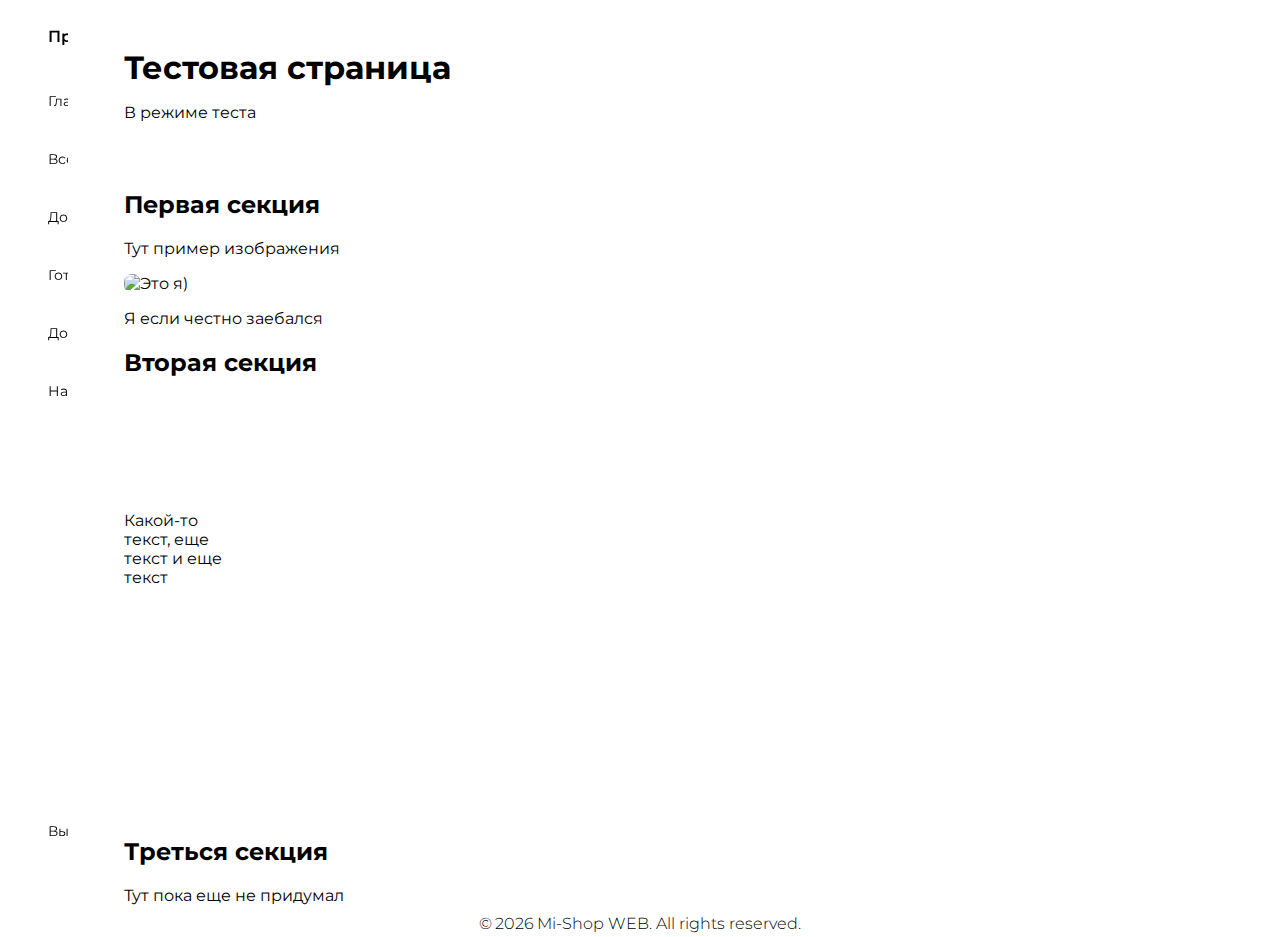
==== index.html @ 73bec68b "Update index.html" ====
<!DOCTYPE html>
<html lang="ru">
  <head>
    <meta charset="utf-8">
    <meta name="viewport" content="width=device-width, initial-scale=1.0">
    <title>Mi-Shop WEB</title>
    <link rel="stylesheet" href="style.css">
    <script src="script.js" defer></script>
    <meta property="og:title" content="Mi-Shop WEB">
    <meta property="og:description" content="Приложение магазина Mi-Shop">
    <meta property="og:image" content="https://example.com/image.jpg">
    <meta property="og:url" content="https://example.com/">
  </head>
    <body id="body-pd">
        <div class="l-navbar" id="navbar">
            <nav class="nav">
                <div>
                    <div class="nav__brand">
                        <ion-icon name="menu-outline" class="nav__toggle" id="nav-toggle"></ion-icon>
                        <a href="#" class="nav__logo" id="name_user">Привет, User</a>
                    </div>

                    <div class="nav__list">
                        <a href="#" class="nav__link active">
                            <ion-icon name="home-outline" class="nav__icon"></ion-icon>
                            <span class="nav__name">Главная</span>
                        </a>
                        <a href="#" class="nav__link">
                            <ion-icon name="bag-outline" class="nav__icon"></ion-icon>
                            <span class="nav__name">Все ремонты</span>
                        </a>
                        <a href="#" class="nav__link">
                            <ion-icon name="bag-add-outline" class="nav__icon"></ion-icon>
                            <span class="nav__name">Добавить</span>
                        </a>
                        <a href="#" class="nav__link">
                            <ion-icon name="bag-check-outline" class="nav__icon"></ion-icon>
                            <span class="nav__name">Готовые</span>
                        </a>
                        <a href="#" class="nav__link">
                            <ion-icon name="bag-handle-outline" class="nav__icon"></ion-icon>
                            <span class="nav__name">Дополнение</span>
                        </a>
                        <a href="#" class="nav__link">
                            <ion-icon name="settings-outline" class="nav__icon"></ion-icon>
                            <span class="nav__name">Настройки</span>
                        </a>
                    </div>
                </div>

                <a href="#" class="nav__link">
                    <ion-icon name="log-out-outline" class="nav__icon"></ion-icon>
                    <span class="nav__name">Выйти</span>
                </a>
            </nav>
        </div>

        <!-- <h1>Sidebar Menu</h1> -->
      <header id="header" class="header">
      <h1>Тестовая страница</h1>
      <p>В режиме теста</p>
    </header>
    <main id="main-content" class="main-content">
      <article>
        <section>
          <h2>Первая секция</h2>
          <p>Тут пример изображения</p>
            <img src="https://www.pravilamag.ru/upload/img_cache/e5a/e5a582538319f19cb8cfef8ff6d0f310_ce_640x427x0x140_cropped_510x340.webp" alt="Это я)" style="border-radius: .5rem; margin-left: auto;margin-right: auto; width: 50%;">
            <p>Я если честно заебался</p>
        </section>
        <section>
          <h2>Вторая секция</h2>
            <ul class="products clearfix">
            <li class="product-wrapper">
                <a href="#" class="product">
                    <div class="product-photo">
                        <img src="https://mi-shop.kg/wp-content/uploads/2018/07/mitu-children-scooter-blue-1-600x600.jpg" alt="">
                    </div>
                    <p>Какой-то текст, еще текст и еще текст</p>
                </a>
            </li>
            <li class="product-wrapper">
                <a href="#" class="product"></a>
            </li>
            <li class="product-wrapper">
                <a href="#" class="product"></a>
            </li>
            <li class="product-wrapper">
                <a href="#" class="product"></a>
            </li>
            <li class="product-wrapper">
                <a href="#" class="product"></a>
            </li>
            <li class="product-wrapper">
                <a href="#" class="product"></a>
            </li>
            <li class="product-wrapper">
                <a href="#" class="product"></a>
            </li>
            <li class="product-wrapper">
                <a href="#" class="product"></a>
            </li>
            </ul>
        </section>
        <section>
          <h2>Треться секция</h2>
          <p>Тут пока еще не придумал</p>
        </section>
      </article>
    </main>
    <footer  id="footer">
      <div class="footer">&copy;<span id="currentYear"> </span><span> Mi-Shop WEB. All rights reserved.</span></div>
    </footer>
      <script type="module" src="https://unpkg.com/ionicons@7.1.0/dist/ionicons/ionicons.esm.js"></script>
      <script nomodule src="https://unpkg.com/ionicons@7.1.0/dist/ionicons/ionicons.js"></script>
      <script src="https://telegram.org/js/telegram-web-app.js"></script>
      <script src="script-tg.js" defer></script>
      <script>
        const currentYear = new Date().getFullYear();
        document.getElementById('currentYear').textContent = currentYear;
      </script>
  </body>
</html>
---- style.css ----
@import url('https://fonts.googleapis.com/css2?family=Montserrat:ital,wght@0,100..900;1,100..900&display=swap');

:root{
  --nav-width: 92px;
  --bg-color: #12192C;
  --sub-color: #B6CEFC;
  --body-font: 'Poppins', sans-serif;
  --normal-font-size: 1rem;
  --small-font-size: .875rem;
  --z-fixed: 100;
}
*,::before,::after{
  box-sizing: border-box;
}
body{
  position: relative;
  margin: 0;
  padding: 2rem 0 0 6.75rem;
  font-family: "Montserrat", sans-serif;
  font-size: var(--normal-font-size);
  transition: .5s;
  min-height: 100vh;
  color: var(--tg-theme-text-color);
  background: var(--tg-theme-bg-color);
}
h1{
  margin: 0;
  color: var(--tg-theme-text-color);
}
ul{
  margin: 0;
  padding: 0;
  list-style: none;
}
  a{
  text-decoration: none;
}

}
.product p {
  position: relative;
  margin: 0;
  font-size: 1em;
  line-height: 1.4em;
  height: 5.6em;
  overflow: hidden;
}
.l-navbar {
  position: fixed;
  top: 0;
  left: 0;
  width: var(--nav-width);
  height: 100vh;
  background-color: rgba(255, 255, 255, 0.2);
  backdrop-filter: blur(5px);
  color: var(--tg-theme-text-color);
  padding: 1.5rem 1.5rem 2rem;
  transition: .5s;
  z-index: 1000;
}
.nav{
  height: 100%;
  display: flex;
  flex-direction: column;
  justify-content: space-between;
  overflow: hidden;
}
.nav__brand{
  display: grid;
  grid-template-columns: max-content max-content;
  justify-content: space-between;
  align-items: center;
  margin-bottom: 2rem;
}
.nav__toggle{
  font-size: 1.25rem;
  padding: .75rem;
  cursor: pointer;
}
.nav__logo{
  color: var(--tg-theme-text-color);
  font-weight: 600;
}
.nav__link{
  display: grid;
  grid-template-columns: max-content max-content;
  align-items: center;
  column-gap: .75rem;
  padding: .75rem;
  color: var(--tg-theme-text-color);
  border-radius: .5rem;
  margin-bottom: 1rem;
  transition: .3s;
  cursor: pointer;
}
.nav__link:hover{
  color: var(--tg-theme-button-text-color);
  background-color: var(--tg-theme-button-color);
}
.nav__icon{
  font-size: 1.25rem;
}
.nav__name{
  font-size: var(--small-font-size);
}
.expander{
  width: calc(var(--nav-width) + 9.25rem);
}
.body-pd{
  padding-left: var(--nav-width);
  position: relative;
  height: 100vh;
}
.active{
  background-color: var(--tg-theme-button-color);
}
.rotate{
  transform: rotate(180deg);
}
/*img{
  border-radius: .5rem;
  margin-left: auto;
  margin-right: auto;
  width: 50%;
}*/
.header, .main-content, .footer {
  position: relative;
  z-index: 1; /* Низкий z-index для остальных элементов */
  padding: 1rem;
}

.main-content {
  margin-top: 0; /* Убираем отступ сверху */
  padding-top: 1rem; /* Добавляем внутренний отступ сверху */
  display: flex;
}
.product-wrapper {
  display: block;
  width: 50%;
  float: left;
  transition: width .2s;
}
.product {
  display: block;
  border: 1px solid var(--tg-theme-accent-text-color);
  border-radius: .5rem;
  position: relative;
  background: var(--tg-theme-bg-color);
  margin: 0 20px 20px 0;
  text-decoration: none;
  color: var(--tg-theme-text-color);
  z-index: 0;
  height: 200px;
  overflow: hidden;
}
.products {
  list-style: none;
  margin: 0 -20px 0 0;
  padding: 0;
  background: yellow;
}
@media only screen and (min-width: 450px) {
  .product-wrapper {
    width: 50%;
  }
}

@media only screen and (min-width: 768px) {
  .product-wrapper {
    width: 33.333%;
  }
}

@media only screen and (min-width: 1000px) {
  .product-wrapper {
    width: 25%;
  }
}
.product-photo {
  position: relative;
  padding-bottom: 100%;
  overflow: hidden;
}
.product-photo img {
  position: absolute;
  border-radius: .5rem;
  top: 0;
  bottom: 0;
  left: 0;
  right: 0;
  max-width: 100%;
  max-height: 100%;
  margin: auto;
  transition: transform .4s ease-out;
}
.footer {
  position: absolute;
  bottom: 0;
  left: 0;
  right: 0;
  padding: 0.2rem;
  background: var(--tg-theme-header-bg-color);
  color: var(--tg-theme-text-color);
  font-weight: 300;
  display: flex;
  justify-content: center;
  align-items: center;
  gap: 0.2rem;
}
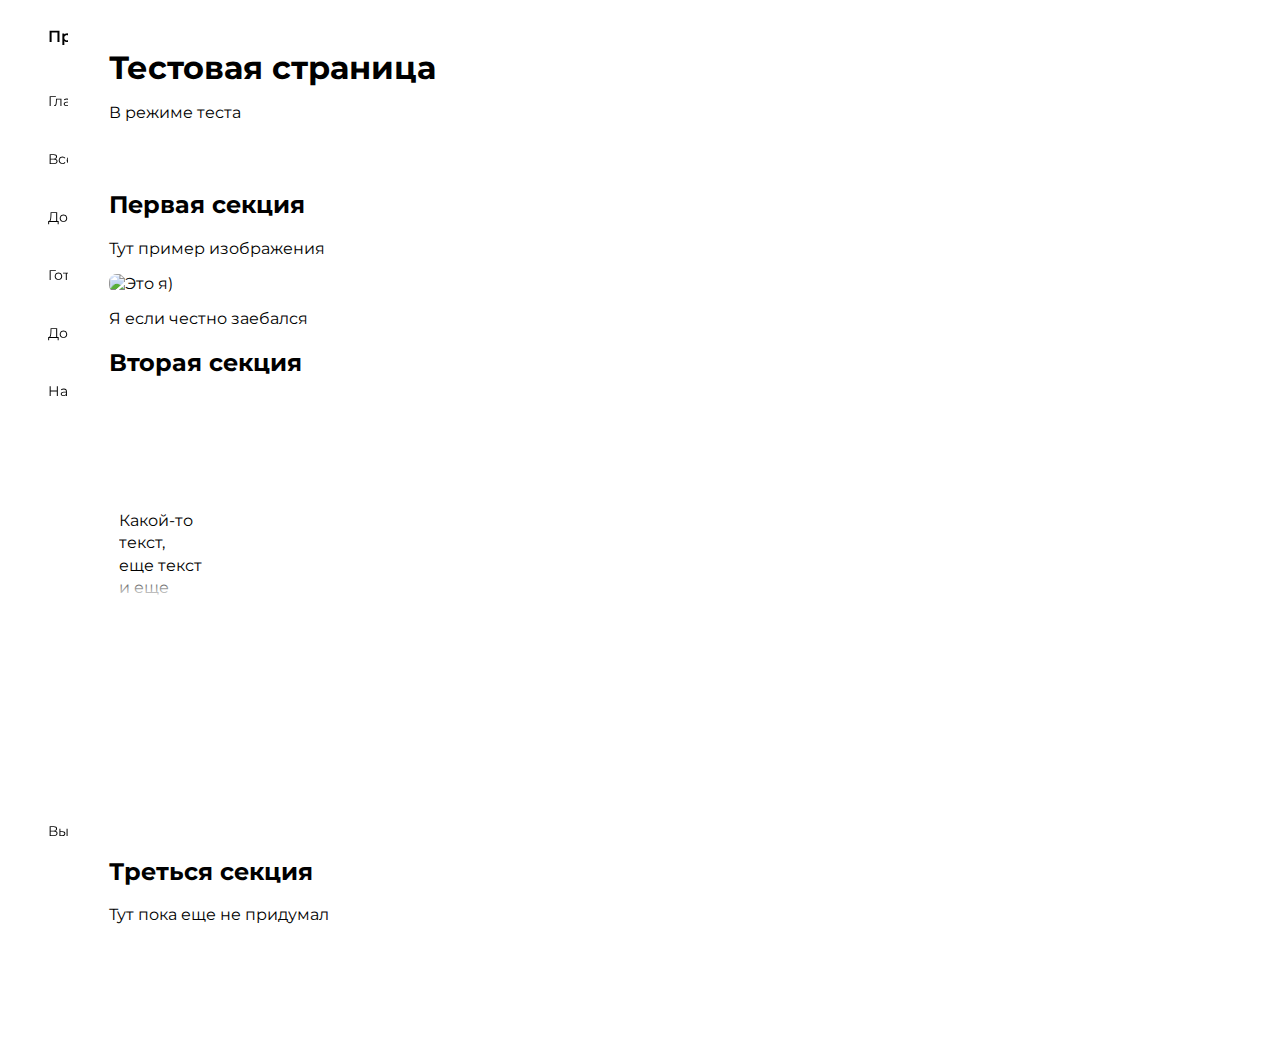
==== commit fc833095: "Update index.html" ====
--- a/index.html
+++ b/index.html
@@ -76,7 +76,7 @@
                     <div class="product-photo">
                         <img src="https://mi-shop.kg/wp-content/uploads/2018/07/mitu-children-scooter-blue-1-600x600.jpg" alt="">
                     </div>
-                    <p>Какой-то текст, еще текст и еще текст</p>
+                    <p style="position: relative; margin: 10px; font-size: 1em; line-height: 1.4em; height: 5.6em; overflow: hidden;">Какой-то текст, еще текст и еще текст</p>
                 </a>
             </li>
             <li class="product-wrapper">
--- a/style.css
+++ b/style.css
@@ -15,7 +15,7 @@
 body{
   position: relative;
   margin: 0;
-  padding: 2rem 0 0 6.75rem;
+  padding: 2rem 0 0 5.8rem;
   font-family: "Montserrat", sans-serif;
   font-size: var(--normal-font-size);
   transition: .5s;
@@ -38,12 +38,25 @@
 
 }
 .product p {
-  position: relative;
   margin: 0;
   font-size: 1em;
   line-height: 1.4em;
-  height: 5.6em;
-  overflow: hidden;
+  max-height: 5.6em; /* Ограничение максимальной высоты */
+  overflow: hidden;
+  text-overflow: ellipsis; /* Добавляет троеточие, если текст обрезается */
+  display: -webkit-box;
+  -webkit-line-clamp: 4; /* Ограничивает количество строк */
+  -webkit-box-orient: vertical;
+}
+.product p:after {
+  content: '';
+  display: block; /* Лучше использовать block для корректного размещения */
+  position: absolute;
+  bottom: 0;
+  left: 0; /* Поменял на left, чтобы градиент плавно перекрывал весь текст */
+  width: 100%; /* Занимает всю ширину */
+  height: 1.6em;
+  background: linear-gradient(to top, rgba(255, 255, 255, 1), rgba(255, 255, 255, 0)); /* Корректный градиент сверху вниз */
 }
 .l-navbar {
   position: fixed;
@@ -133,6 +146,7 @@
   margin-top: 0; /* Убираем отступ сверху */
   padding-top: 1rem; /* Добавляем внутренний отступ сверху */
   display: flex;
+  padding-bottom: 40px;
 }
 .product-wrapper {
   display: block;
@@ -157,7 +171,11 @@
   list-style: none;
   margin: 0 -20px 0 0;
   padding: 0;
-  background: yellow;
+}
+.products::after {
+  content: "";
+  display: table;
+  clear: both;
 }
 @media only screen and (min-width: 450px) {
   .product-wrapper {
@@ -183,24 +201,25 @@
 }
 .product-photo img {
   position: absolute;
-  border-radius: .5rem;
   top: 0;
   bottom: 0;
   left: 0;
   right: 0;
-  max-width: 100%;
-  max-height: 100%;
-  margin: auto;
-  transition: transform .4s ease-out;
+  max-width: 100%;  /* Адаптация под ширину контейнера */
+  height: auto;     /* Сохранение пропорций изображения */
+  max-height: 280px; /* Максимальная высота */
+  max-width: 280px; /* Максимальная ширина */
+  margin: 0 auto; 
 }
 .footer {
-  position: absolute;
+  margin-top: 35px;
+  position: relative;
   bottom: 0;
   left: 0;
   right: 0;
   padding: 0.2rem;
-  background: var(--tg-theme-header-bg-color);
-  color: var(--tg-theme-text-color);
+  background: var(--tg-theme-secondary-bg-color);
+  color: white;
   font-weight: 300;
   display: flex;
   justify-content: center;
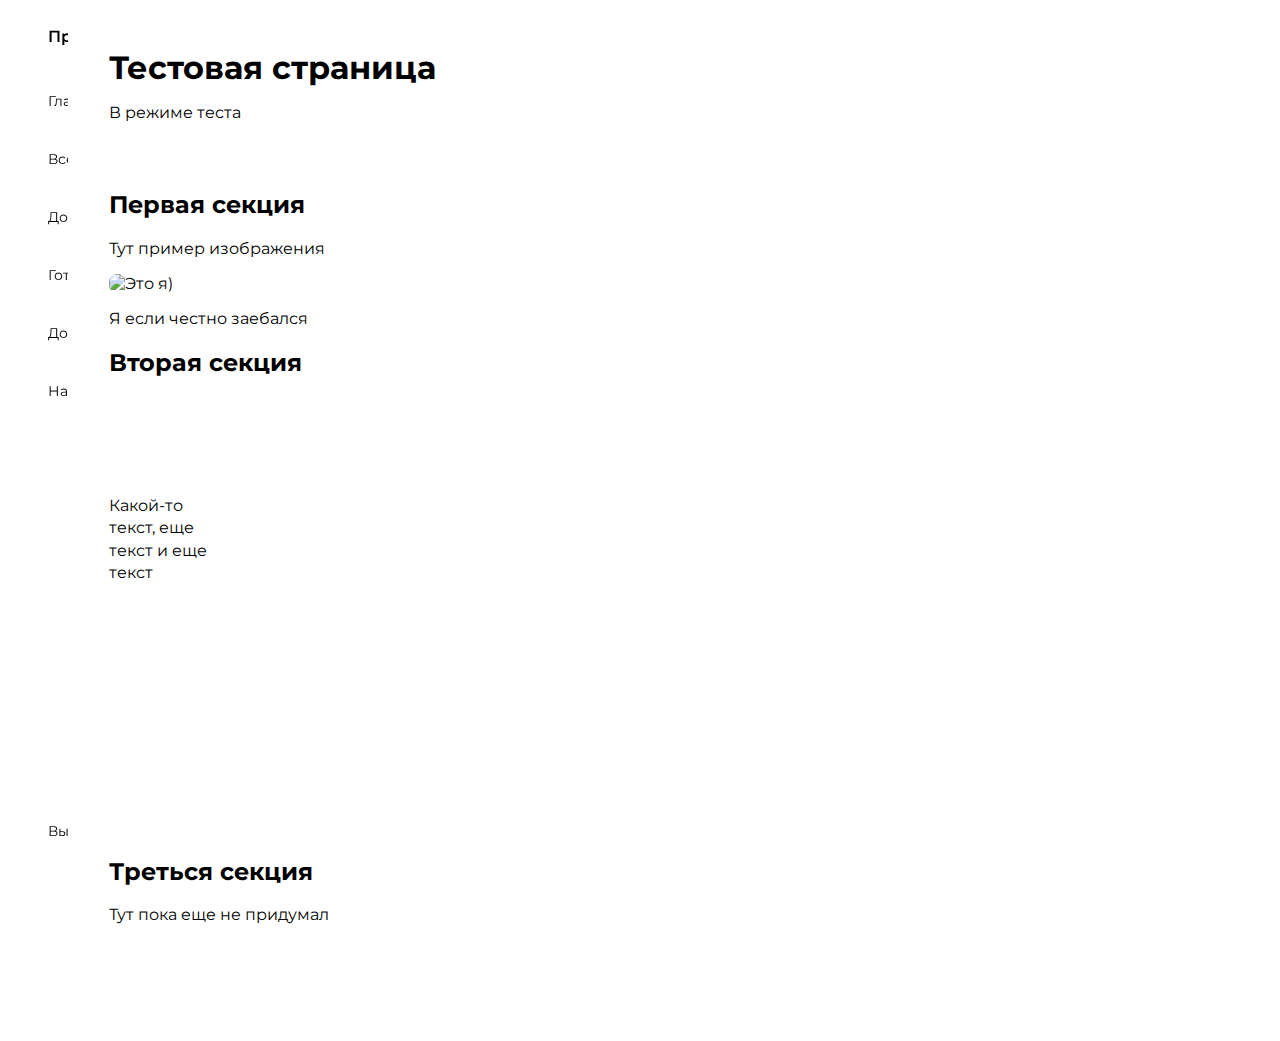
==== commit 286b743d: "Update index.html" ====
--- a/index.html
+++ b/index.html
@@ -76,7 +76,7 @@
                     <div class="product-photo">
                         <img src="https://mi-shop.kg/wp-content/uploads/2018/07/mitu-children-scooter-blue-1-600x600.jpg" alt="">
                     </div>
-                    <p style="position: relative; margin: 10px; font-size: 1em; line-height: 1.4em; height: 5.6em; overflow: hidden;">Какой-то текст, еще текст и еще текст</p>
+                    <p style="margin: 0; font-size: 1em; line-height: 1.4em; max-height: 5.6em; overflow: hidden; text-overflow: ellipsis; display: -webkit-box; -webkit-line-clamp: 4; -webkit-box-orient: vertical;">Какой-то текст, еще текст и еще текст</p>
                 </a>
             </li>
             <li class="product-wrapper">
--- a/style.css
+++ b/style.css
@@ -56,7 +56,6 @@
   left: 0; /* Поменял на left, чтобы градиент плавно перекрывал весь текст */
   width: 100%; /* Занимает всю ширину */
   height: 1.6em;
-  background: linear-gradient(to top, rgba(255, 255, 255, 1), rgba(255, 255, 255, 0)); /* Корректный градиент сверху вниз */
 }
 .l-navbar {
   position: fixed;
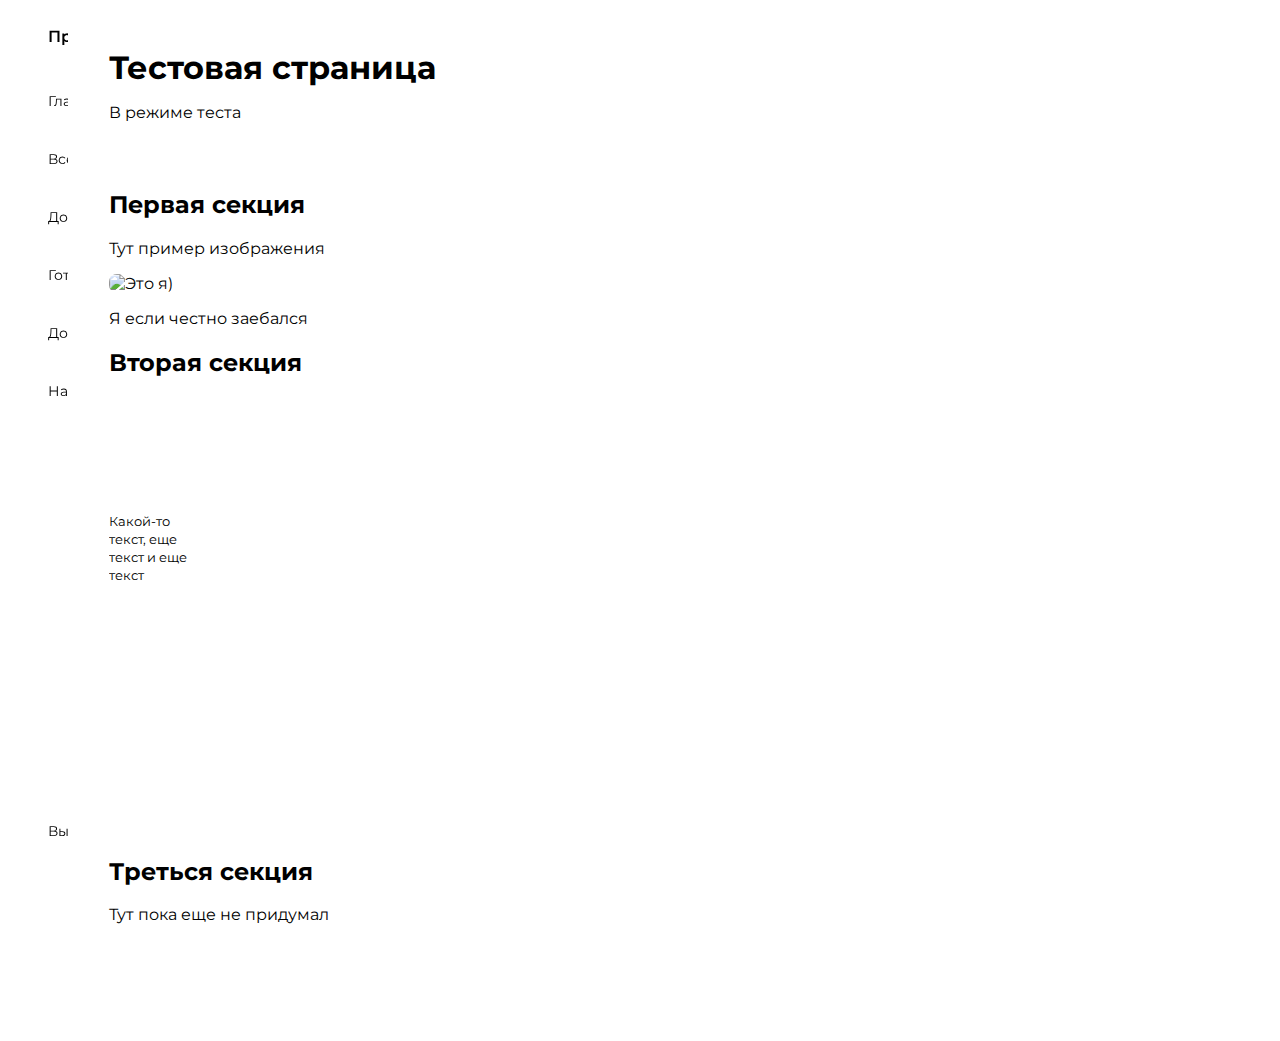
==== commit 0e201cd4: "Update index.html" ====
--- a/index.html
+++ b/index.html
@@ -17,7 +17,7 @@
                 <div>
                     <div class="nav__brand">
                         <ion-icon name="menu-outline" class="nav__toggle" id="nav-toggle"></ion-icon>
-                        <a href="#" class="nav__logo" id="name_user">Привет, User</a>
+                        <a href="./ff" class="nav__logo" id="name_user">Привет, User</a>
                     </div>
 
                     <div class="nav__list">
@@ -76,7 +76,7 @@
                     <div class="product-photo">
                         <img src="https://mi-shop.kg/wp-content/uploads/2018/07/mitu-children-scooter-blue-1-600x600.jpg" alt="">
                     </div>
-                    <p style="margin: 0; font-size: 1em; line-height: 1.4em; max-height: 5.6em; overflow: hidden; text-overflow: ellipsis; display: -webkit-box; -webkit-line-clamp: 4; -webkit-box-orient: vertical;">Какой-то текст, еще текст и еще текст</p>
+                    <p>Какой-то текст, еще текст и еще текст</p>
                 </a>
             </li>
             <li class="product-wrapper">
--- a/style.css
+++ b/style.css
@@ -32,20 +32,21 @@
   padding: 0;
   list-style: none;
 }
-  a{
+a{
   text-decoration: none;
 }
 
-}
 .product p {
   margin: 0;
-  font-size: 1em;
+  margin-top: 5%;
+  font-size: 0.8em;
   line-height: 1.4em;
   max-height: 5.6em; /* Ограничение максимальной высоты */
   overflow: hidden;
   text-overflow: ellipsis; /* Добавляет троеточие, если текст обрезается */
   display: -webkit-box;
   -webkit-line-clamp: 4; /* Ограничивает количество строк */
+  line-clamp: 4; 
   -webkit-box-orient: vertical;
 }
 .product p:after {
@@ -195,7 +196,9 @@
 }
 .product-photo {
   position: relative;
-  padding-bottom: 100%;
+  padding-top: 50px;
+  padding-bottom: 50px;
+  margin-top: 15%;
   overflow: hidden;
 }
 .product-photo img {
@@ -206,8 +209,8 @@
   right: 0;
   max-width: 100%;  /* Адаптация под ширину контейнера */
   height: auto;     /* Сохранение пропорций изображения */
-  max-height: 280px; /* Максимальная высота */
-  max-width: 280px; /* Максимальная ширина */
+  max-height: 100px; /* Максимальная высота */
+  max-width: 100px; /* Максимальная ширина */
   margin: 0 auto; 
 }
 .footer {
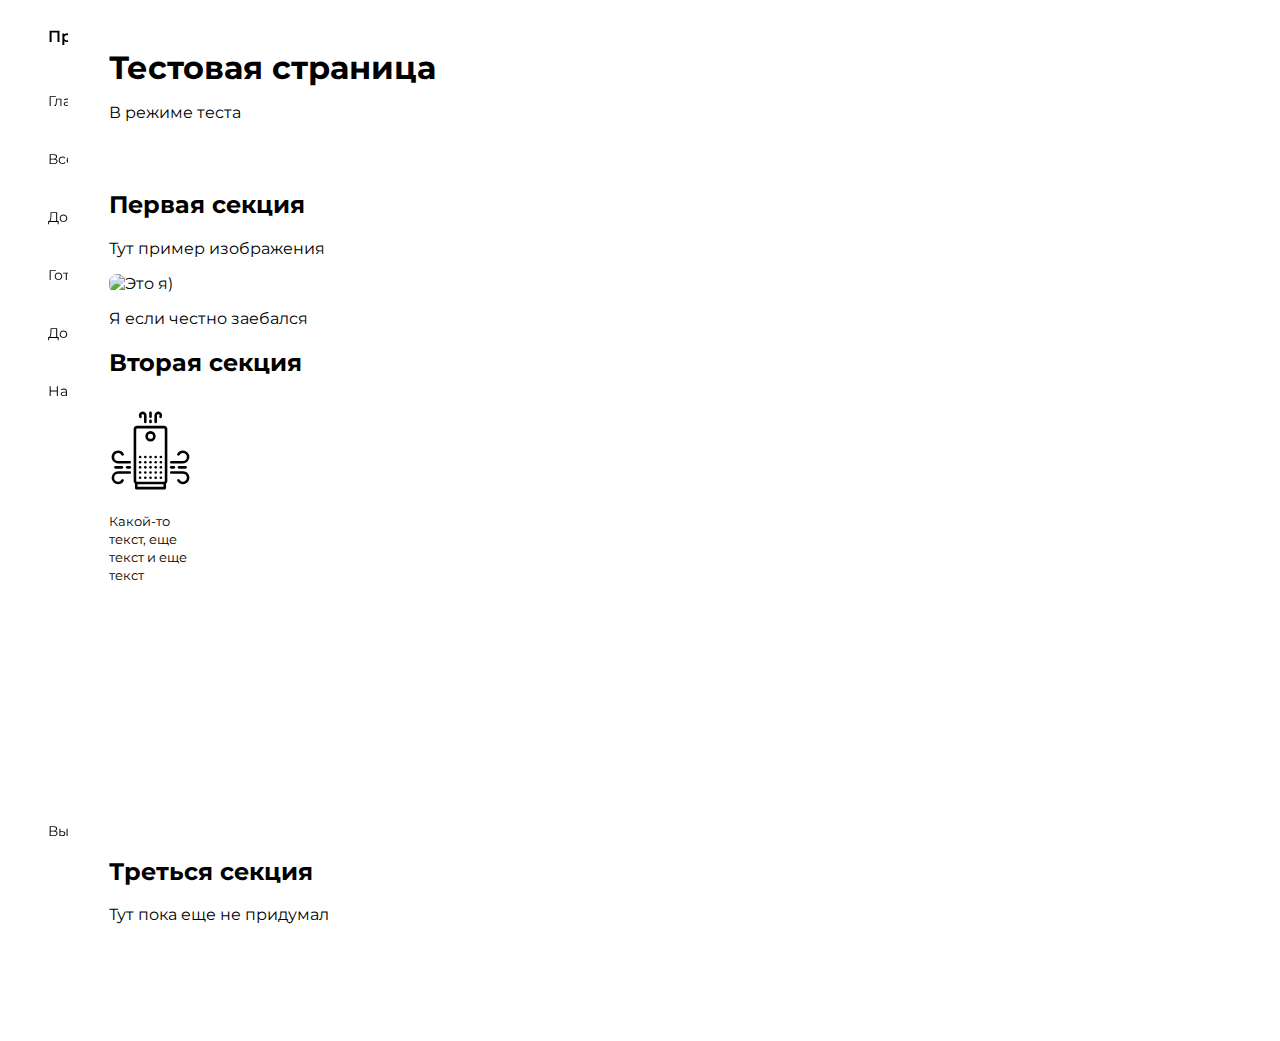
==== commit 2e059bde: "Update index.html" ====
--- a/index.html
+++ b/index.html
@@ -8,8 +8,8 @@
     <script src="script.js" defer></script>
     <meta property="og:title" content="Mi-Shop WEB">
     <meta property="og:description" content="Приложение магазина Mi-Shop">
-    <meta property="og:image" content="https://example.com/image.jpg">
-    <meta property="og:url" content="https://example.com/">
+    <meta property="og:image" content="./icons/mainicon.png">
+    <meta property="og:url" content="https://delfown.github.io/">
   </head>
     <body id="body-pd">
         <div class="l-navbar" id="navbar">
@@ -74,7 +74,7 @@
             <li class="product-wrapper">
                 <a href="#" class="product">
                     <div class="product-photo">
-                        <img src="https://mi-shop.kg/wp-content/uploads/2018/07/mitu-children-scooter-blue-1-600x600.jpg" alt="">
+                        <img src="./icons/air_purifier_gnjae0p2s3my.svg" alt="">
                     </div>
                     <p>Какой-то текст, еще текст и еще текст</p>
                 </a>
